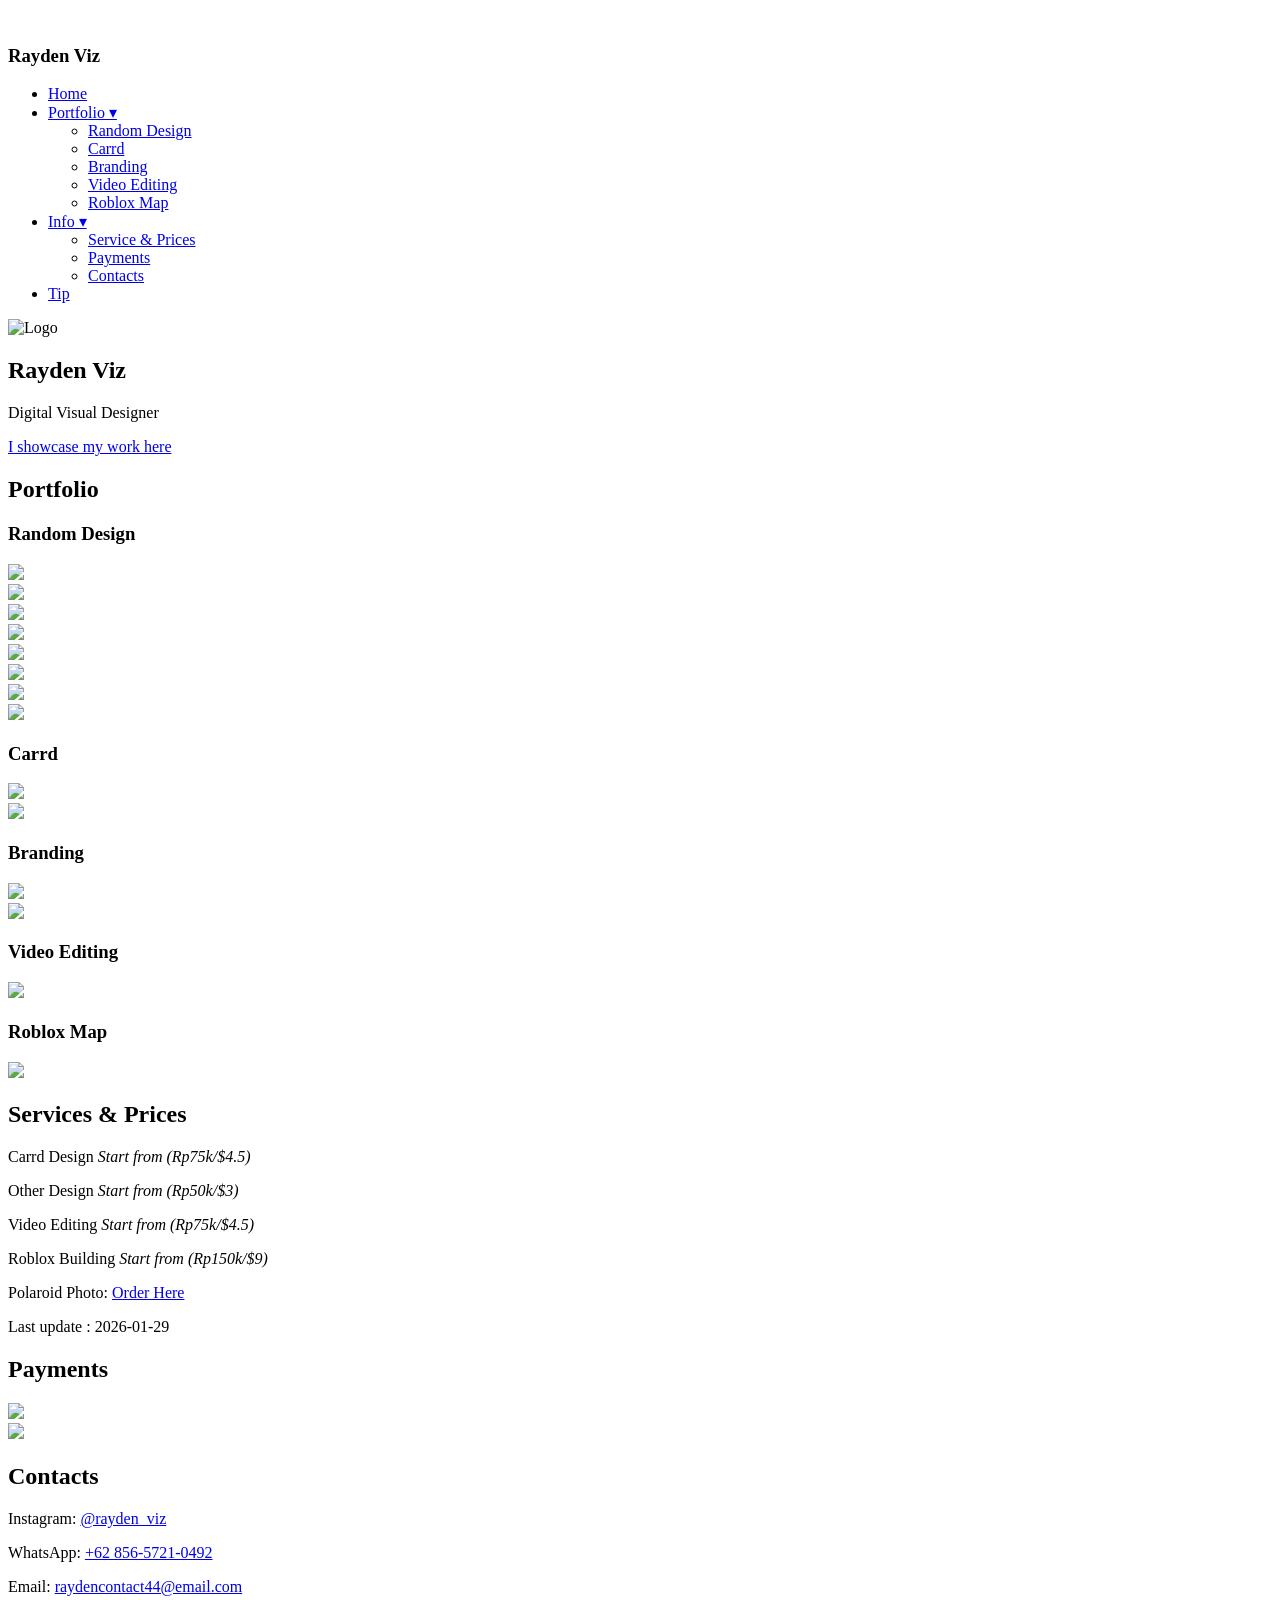
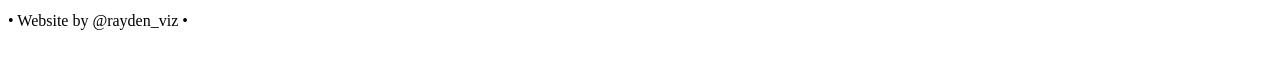
==== index.html @ 18776d24 "Update index.html" ====
<!DOCTYPE html>
<html lang="en">

<head>
    <meta charset="UTF-8" />
    <meta name="viewport" content="width=device-width, initial-scale=1.0" />
    <title>Rayden Viz</title>
    <link rel="stylesheet" href="style.css" />
    <link rel="icon" type="image/png" sizes="512x512" href="./image/branding/favicon.png">
</head>

<body>

    <!-- Navigation -->
    <nav class="navbar">
        <div class="logo">
            <img src="./image/branding/Logo.jpg" alt="" class="logo-img">
            <h3>Rayden Viz</h3>
        </div>

        <ul class="nav-links">
            <li><a href="#home">Home</a></li>

            <li class="dropdown">
                <a href="#portfolio" class="dropdown-toggle">Portfolio ▾</a>
                <ul class="dropdown-menu">
                    <li><a href="#portfolio">Random Design</a></li>
                    <li><a href="#carrd">Carrd</a></li>
                    <li><a href="#branding">Branding</a></li>
                    <li><a href="#video-editing">Video Editing</a></li>
                    <li><a href="#roblox-map">Roblox Map</a></li>
                </ul>
            </li>

            <li class="dropdown">
                <a href="#info" class="dropdown-toggle">Info ▾</a>
                <ul class="dropdown-menu">
                    <li><a href="#service">Service & Prices</a></li>
                    <li><a href="#prices">Payments</a></li>
                    <li><a href="#contact">Contacts</a></li>
                </ul>
            </li>

            <li><a href="https://trakteer.id/rayden_gaze">Tip</a></li>

        </ul>
    </nav>

    <!-- Home -->
    <section id="home" class="home">
        <img src="./image/branding/Logo.jpg" alt="Logo" class="home-logo">
        <h1>Rayden Viz</h1>
        <p>Digital Visual Designer</p>
        <p><a href="#portfolio" class="hint">I showcase my work here</a></p>
    </section>

    <!-- Portfolio -->
    <section id="portfolio" class="section">
        <div class="container">
            <h1>Portfolio</h1>

            <h3>Random Design</h3>
            <div class="grid">
                <div class="item"><img src="./image/portofolio/Image-Vector/1.jpeg"></div>
                <div class="item"><img src="./image/portofolio/Image-Vector/2.jpeg"></div>
                <div class="item"><img src="./image/portofolio/Image-Vector/3.jpeg"></div>
                <div class="item"><img src="./image/portofolio/Image-Vector/4.jpeg"></div>
                <div class="item"><img src="./image/portofolio/Image-Vector/5.jpeg"></div>
                <div class="item"><img src="./image/portofolio/Image-Vector/6.jpeg"></div>
                <div class="item"><img src="./image/portofolio/Image-Vector/7.jpeg"></div>
                <div class="item"><img src="./image/portofolio/Image-Vector/8.jpeg"></div>
            </div>

            <h3 id="carrd">Carrd</h3>
            <div class="grid">
                <div class="item"><img src="./image/portofolio/Carrd/1.jpeg"></div>
                <div class="item"><img src="./image/portofolio/Carrd/2.jpeg"></div>
            </div>

            <h3 id="branding">Branding</h3>
            <div class="grid">
                <div class="item"><img src="./image/portofolio/Branding/1.jpeg"></div>
                <div class="item"><img src="./image/portofolio/Branding/2.jpeg"></div>
            </div>

            <h3 id="video-editing">Video Editing</h3>
            <div class="grid">
                <div class="item">
                    <a href="https://www.instagram.com/p/DO5JIURk_OO/?img_index=1">
                        <img src="./image/portofolio/Videos/1.jpeg">
                    </a>
                </div>
            </div>

            <h3 id="roblox-map">Roblox Map</h3>
            <div class="grid">
                <div class="item">
                    <a href="https://www.instagram.com/p/DUEIoz3k2C5/?img_index=1">
                        <img src="./image/portofolio/Roblox/1.jpeg">
                    </a>
                </div>
            </div>
        </div>
    </section>

    <!-- Contact -->
    <section id="info" class="section">
        <div class="container">
            <div class="grid contact-grid">

                <div id="service" class="item text-box">
                    <h1>Services & Prices</h1>
                    <p>Carrd Design <i>Start from (Rp75k/$4.5)</i></p>
                    <p>Other Design <i>Start from (Rp50k/$3)</i></p>
                    <p>Video Editing <i>Start from (Rp75k/$4.5)</i></p>
                    <p>Roblox Building <i>Start from (Rp150k/$9)</i></p>
                    <p>Polaroid Photo: <a href="polaroid.html">Order Here</a></p>
                    <p class="LastUpdated">Last update : 2026-01-29</p>
                </div>

                <div id="payment" class="item text-box">
                    <h1>Payments</h1>
                    <div class="item-payment"><img src="./image/payments/QRIS.png"></div>
                    <div class="item-payment"><img src="./image/payments/PayPal.png"></div>
                </div>

                <div id="contact" class="item text-box">
                    <h1>Contacts</h1>
                    <p>Instagram: <a href="https://www.instagram.com/rayden_viz/">@rayden_viz</a></p>
                    <p>WhatsApp: <a href="wa.me/6285657210492?text=Saya+mau+order">+62 856-5721-0492</a></p>
                    <p>Email: <a href="mailto:raydencontact44@email.com">raydencontact44@email.com</a></p>
                </div>

            </div>
        </div>
    </section>

    <!-- Footer -->
    <footer class="footer-minimal">
        <p>• Website by @rayden_viz •</p>
    </footer>

    <!-- Lightbox -->
    <div class="lightbox" id="lightbox">
        <img id="lightbox-img">
    </div>

    <script src="script.js"></script>
</body>

</html>
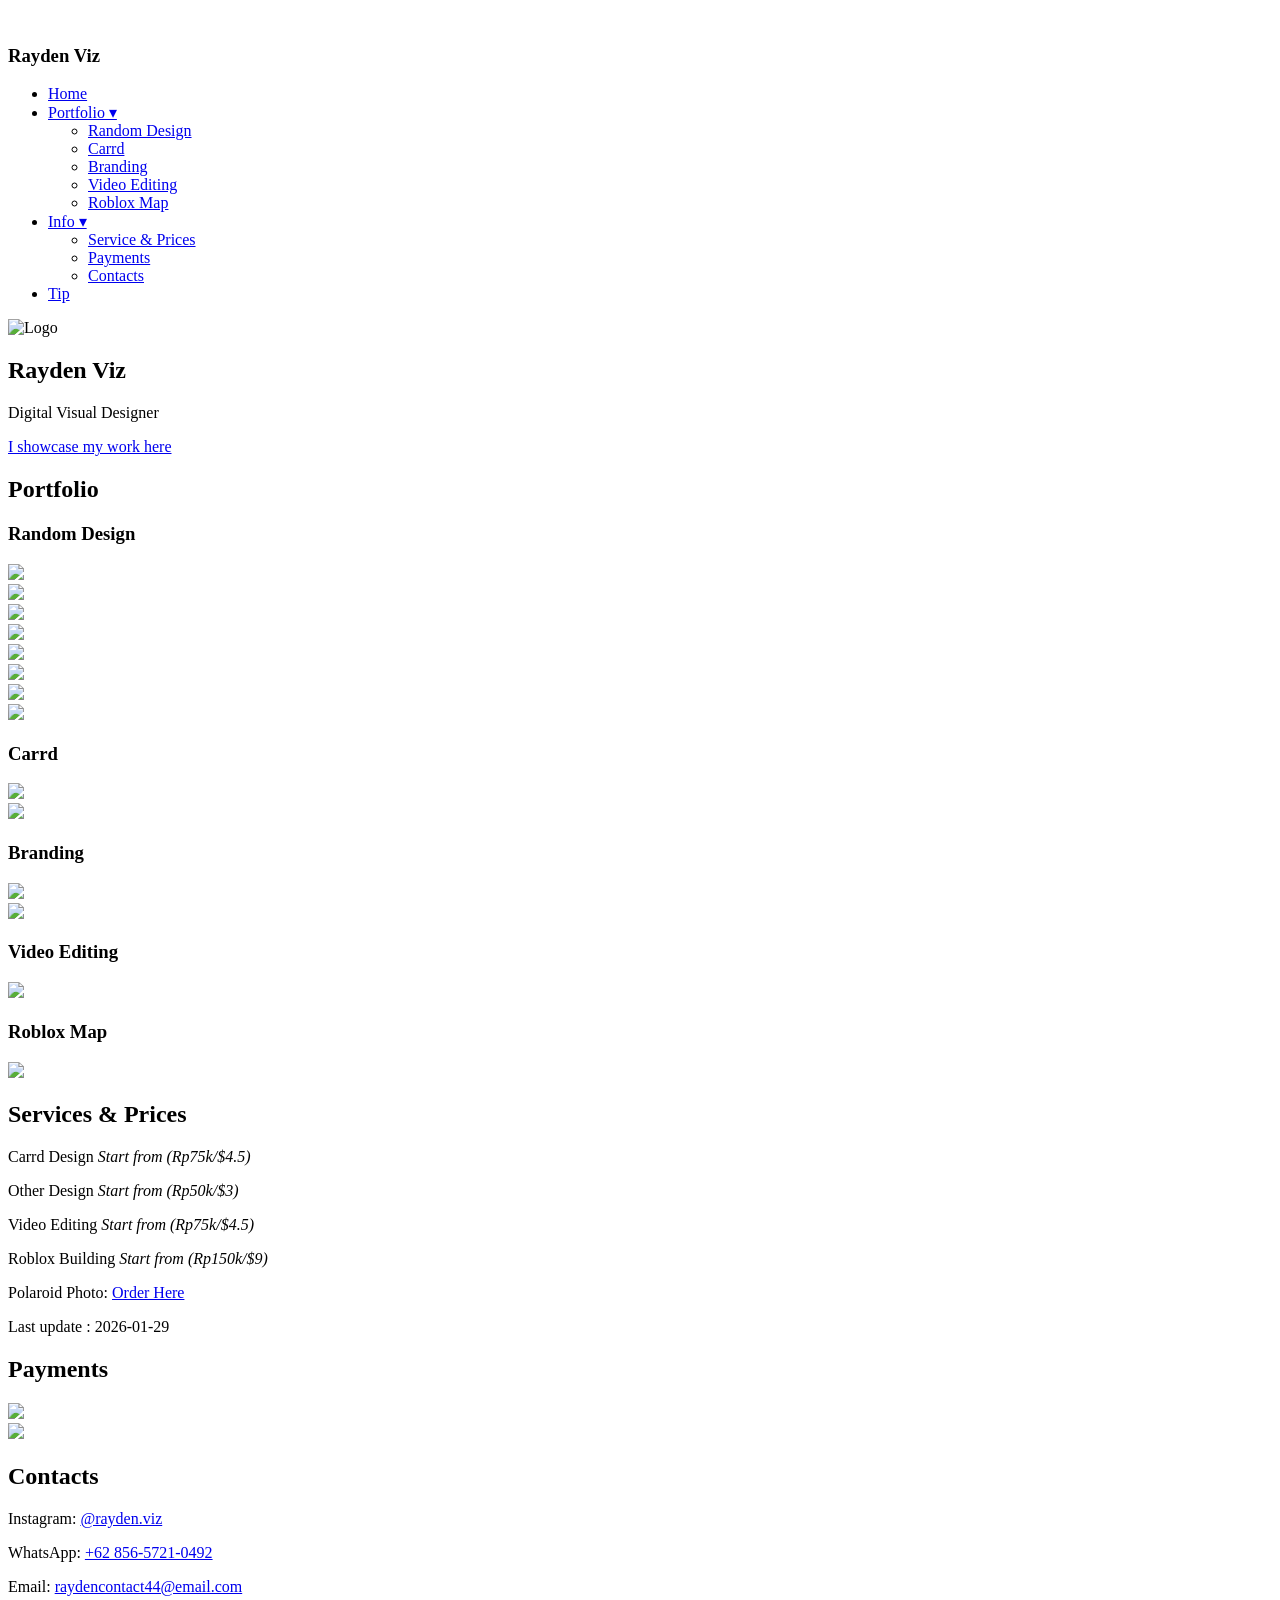
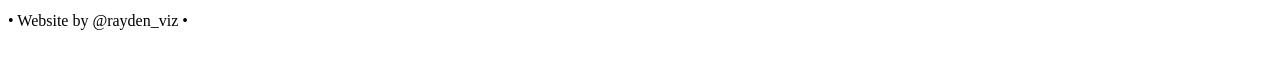
==== commit f2b68b51: "Update index.html" ====
--- a/index.html
+++ b/index.html
@@ -114,7 +114,7 @@
                     <p>Other Design <i>Start from (Rp50k/$3)</i></p>
                     <p>Video Editing <i>Start from (Rp75k/$4.5)</i></p>
                     <p>Roblox Building <i>Start from (Rp150k/$9)</i></p>
-                    <p>Polaroid Photo: <a href="polaroid.html">Order Here</a></p>
+                    <p>Polaroid Photo: <a href="Polaroid-Photo/">Order Here</a></p>
                     <p class="LastUpdated">Last update : 2026-01-29</p>
                 </div>
 
@@ -126,7 +126,7 @@
 
                 <div id="contact" class="item text-box">
                     <h1>Contacts</h1>
-                    <p>Instagram: <a href="https://www.instagram.com/rayden_viz/">@rayden_viz</a></p>
+                    <p>Instagram: <a href="https://www.instagram.com/rayden_viz/">@rayden.viz</a></p>
                     <p>WhatsApp: <a href="wa.me/6285657210492?text=Saya+mau+order">+62 856-5721-0492</a></p>
                     <p>Email: <a href="mailto:raydencontact44@email.com">raydencontact44@email.com</a></p>
                 </div>
